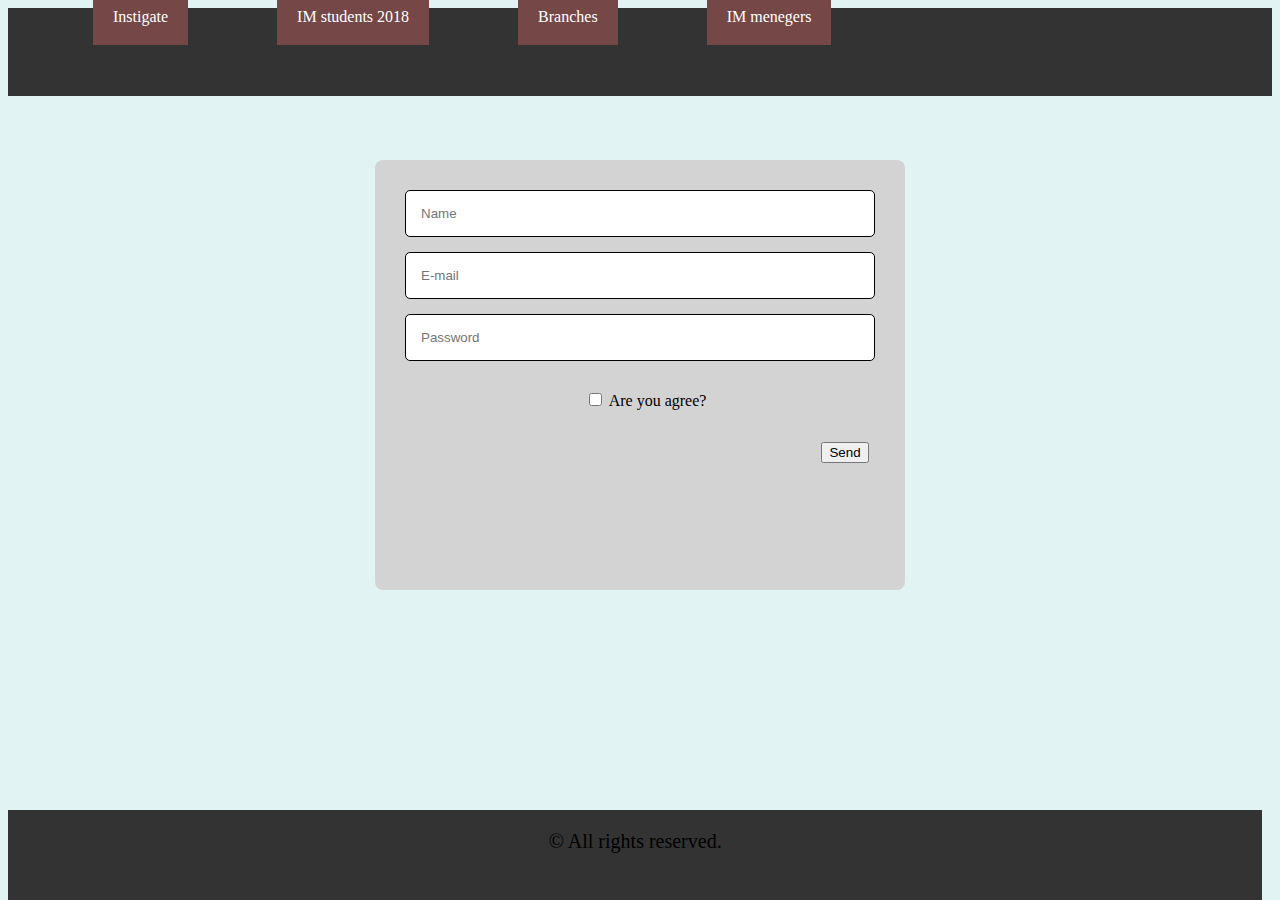
==== nvard/html_css/work1.html @ 79703135 "homework1" ====
<!DOCTYPE>
<html>
	<head>
		<title>Page</title>
		<link rel="stylesheet" type="text/css" href="style_work1.css">
	</head>
	<body class = "body-class">
		<div id="header"> 
			<div class="dropdown">
				<span class="dropbtn">Instigate</span>
				<div class="dropdown-content">
			   		<a href="">Instigate Mobile(IM)</a>
			    	<a href="">Instigate System</a>
			    	<a href="">Instigate Design</a>
			    	<a href="">Instigate Robotics</a>
  				</div>
  			</div>
  			<div class="dropdown">
				<span class="dropbtn">IM students 2018</span>
				<div class="dropdown-content">
			   		<a href="">Nvard Harutyunyan</a>
			    	<a href="">Tigran Hovhannisyan</a>
			    	<a href="">Edgar Grigoryan</a>
			    	<a href="">Miqayel Sargsyan</a>
			    	<a href="">Arpine Harutyunyan</a>
			    	<a href="">Armen Abrahamyan</a>
			    	<a href="">Ani Hakobyan</a>
			    	<a href="">Hrach Gevorgyan</a>
			    	<a href="">Nona Musaelyan</a>
			    	<a href="">Aleksandr Avagyan</a>
  				</div>
  			</div>
  			<div class="dropdown">
				<span class="dropbtn">Branches</span>
				<div class="dropdown-content">
			   		<a href="">Stepanakert</a>
			    	<a href="">Vanadzor</a>
			    	<a href="">Erevan</a>
			    	<a href="">Goris</a>
  				</div>
  			</div>
  				<div class="dropdown">
				<span class="dropbtn">IM menegers</span>
				<div class="dropdown-content">
			   		<a href="">Artak Chopuryan</a>
			    	<a href="">Aghasi Grigoryan</a>
			    </div>
  			</div>
  		</div>
  		<center>
		<div id = "center-form">
			<input class = "name-class" type = "text" onfocus = "this.value = ''" placeholder = "Name"/>
			<input class = "mail-class" type = "text" onfocus = "this.value = ''" placeholder = "E-mail"/>
			<input class = "password-class" type = "password" onfocus = "this.value = ''" placeholder = "Password"/>
			<input type = "checkbox" class="checkBox">
			<p class = "text" >Are you agree?<p>
			
			<div>
				<button class = "button-class" type = "submit">Send</button>
			</div>
		</div>
		</center>
		<div id="footer"> 
    	<p>© All rights reserved.</p>
    </div>
    			
	</body>
</html>
---- nvard/html_css/style_work1.css ----
.body-class {
    background-color: #e1f3f2;
}
#header {
    width: 100%;
    height: 10%;
    background-color: #333;
}

.dropbtn {
    background-color: #754747;
    color: white;
    padding: 20px;
    margin-left: 85px;
}

.dropdown {
    display: inline-block;
}

.dropdown-content {
    display: none;
    position: absolute;
    background-color: #c3b6b6;
    min-width: 160px;
    z-index: 1;
}

.dropdown-content a {

    color: black;
    padding: 12px 16px;
    text-decoration: none;
    display: block;
}
.dropdown-content a:hover {
    background-color: #f1f1f1
}

.dropdown:hover .dropdown-content {
    display: block;
}
#center-form {
    width: 500px;
    height: 400px;
    background-color: lightgrey;
    border-radius: 8px;
    margin: 5% auto;
    padding: 15px;
    display: inline-block;
    
}
.name-class, .mail-class, .password-class {
    border: 1px solid black;
    border-radius: 5px;
    display: block;
    margin: 15px auto;
    padding: 15px 15px;
    width: 470px;
}

input:focus {
    border-color: blue;
    
}

.checkBox {
    display: inline-block;
    margin-left: 15px;
}

.text {
    display: inline-block;
}

.button-class {
    margin-left: 410px;
}
#footer {
    width: 98%;
    height: 10%;
    position: fixed;
    bottom: 0;
    background-color: #333;
    text-align: center;
    font-size: 20px;
}
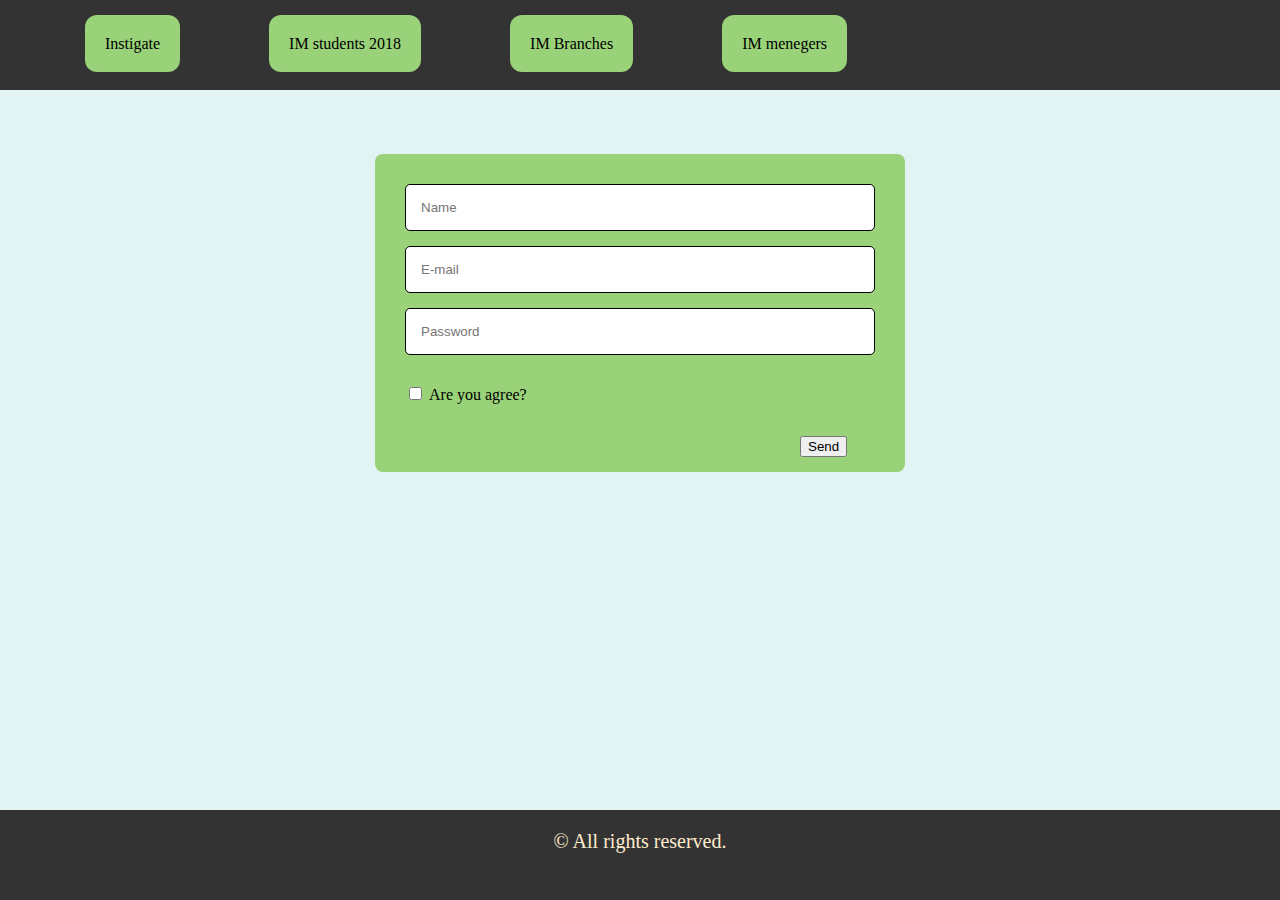
==== commit f32e708b: "Modified html_css first work" ====
--- a/nvard/html_css/work1.html
+++ b/nvard/html_css/work1.html
@@ -10,28 +10,28 @@
 				<span class="dropbtn">Instigate</span>
 				<div class="dropdown-content">
 			   		<a href="">Instigate Mobile(IM)</a>
-			    	<a href="">Instigate System</a>
-			    	<a href="">Instigate Design</a>
-			    	<a href="">Instigate Robotics</a>
+			    	<a href="">Instigate System(IS)</a>
+			    	<a href="">Instigate Design(ID)</a>
+			    	<a href="">Instigate Robotics(IR)</a>
   				</div>
   			</div>
   			<div class="dropdown">
 				<span class="dropbtn">IM students 2018</span>
 				<div class="dropdown-content">
-			   		<a href="">Nvard Harutyunyan</a>
-			    	<a href="">Tigran Hovhannisyan</a>
-			    	<a href="">Edgar Grigoryan</a>
-			    	<a href="">Miqayel Sargsyan</a>
-			    	<a href="">Arpine Harutyunyan</a>
-			    	<a href="">Armen Abrahamyan</a>
-			    	<a href="">Ani Hakobyan</a>
-			    	<a href="">Hrach Gevorgyan</a>
-			    	<a href="">Nona Musaelyan</a>
-			    	<a href="">Aleksandr Avagyan</a>
+			   		<a href="">Nvard H.</a>
+			    	<a href="">Tigran H.</a>
+			    	<a href="">Edgar G.</a>
+			    	<a href="">Miqayel S.</a>
+			    	<a href="">Arpine H.</a>
+			    	<a href="">Armen A.</a>
+			    	<a href="">Ani H.</a>
+			    	<a href="">Hrach G.</a>
+			    	<a href="">Nona M.</a>
+			    	<a href="">Aleksandr A.</a>
   				</div>
   			</div>
   			<div class="dropdown">
-				<span class="dropbtn">Branches</span>
+				<span class="dropbtn">IM Branches</span>
 				<div class="dropdown-content">
 			   		<a href="">Stepanakert</a>
 			    	<a href="">Vanadzor</a>
@@ -47,19 +47,23 @@
 			    </div>
   			</div>
   		</div>
-  		<center>
-		<div id = "center-form">
-			<input class = "name-class" type = "text" onfocus = "this.value = ''" placeholder = "Name"/>
-			<input class = "mail-class" type = "text" onfocus = "this.value = ''" placeholder = "E-mail"/>
-			<input class = "password-class" type = "password" onfocus = "this.value = ''" placeholder = "Password"/>
-			<input type = "checkbox" class="checkBox">
-			<p class = "text" >Are you agree?<p>
+  		<div id = "center-form">
 			
-			<div>
-				<button class = "button-class" type = "submit">Send</button>
-			</div>
+				<input class = "name-class" type = "text" onfocus = "this.value = ''" placeholder = "Name"/>
+				<input class = "mail-class" type = "text" onfocus = "this.value = ''" placeholder = "E-mail"/>
+				<input class = "password-class" type = "password" onfocus = "this.value = ''" placeholder = "Password"/>
+			
+				<div id="checkBox">
+					<input type = "checkbox" >
+					<p class = "text" >Are you agree?<p>
+				</div>
+			
+				<div>
+					<button class = "button-class" type = "submit">Send</button>
+				</div>
+			
 		</div>
-		</center>
+		
 		<div id="footer"> 
     	<p>© All rights reserved.</p>
     </div>
--- a/nvard/html_css/style_work1.css
+++ b/nvard/html_css/style_work1.css
@@ -1,5 +1,6 @@
 .body-class {
     background-color: #e1f3f2;
+    margin: 0;
 }
 #header {
     width: 100%;
@@ -8,21 +9,24 @@
 }
 
 .dropbtn {
-    background-color: #754747;
-    color: white;
+    background-color: #9ad279;
+    color: black;
     padding: 20px;
     margin-left: 85px;
+    border-radius: 12px;
 }
 
 .dropdown {
     display: inline-block;
+    margin-top: 35px;
 }
 
 .dropdown-content {
     display: none;
     position: absolute;
-    background-color: #c3b6b6;
+    background-color: #c6c6b6;
     min-width: 160px;
+    border-radius: 8px;
     z-index: 1;
 }
 
@@ -41,14 +45,14 @@
     display: block;
 }
 #center-form {
+    display: table;
     width: 500px;
-    height: 400px;
-    background-color: lightgrey;
+    height: auto;
+    background-color: #9ad279;
     border-radius: 8px;
     margin: 5% auto;
     padding: 15px;
-    display: inline-block;
-    
+        
 }
 .name-class, .mail-class, .password-class {
     border: 1px solid black;
@@ -64,9 +68,10 @@
     
 }
 
-.checkBox {
+#checkBox {
     display: inline-block;
     margin-left: 15px;
+    text-align: left;
 }
 
 .text {
@@ -77,11 +82,12 @@
     margin-left: 410px;
 }
 #footer {
-    width: 98%;
+    width: 100%;
     height: 10%;
     position: fixed;
     bottom: 0;
     background-color: #333;
     text-align: center;
     font-size: 20px;
+    color: blanchedalmond;
 }